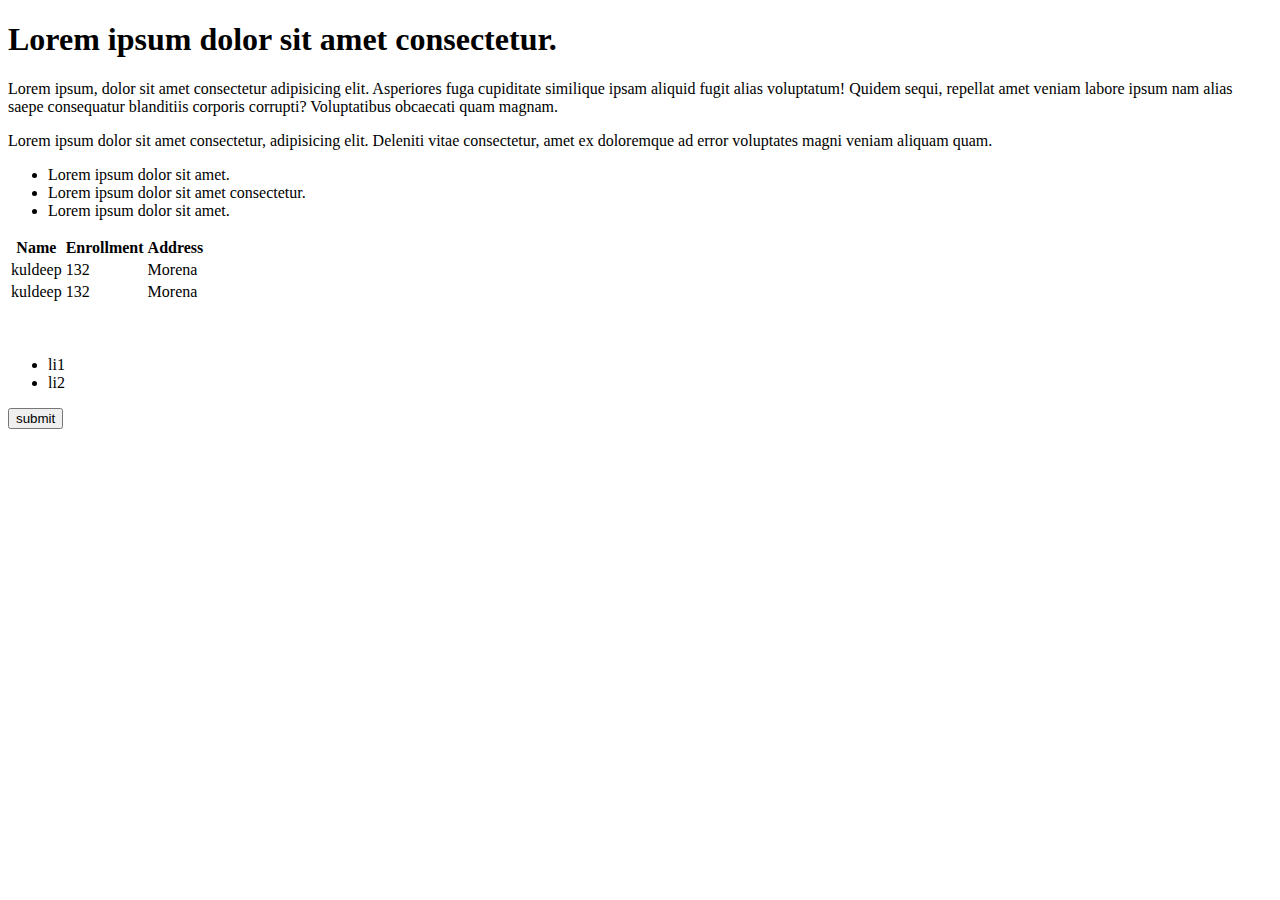
==== index.html @ 4f868965 "Added by Monu" ====
<!DOCTYPE html>
<html lang="en">
  <head>
    <meta charset="UTF-8" />
    <meta name="viewport" content="width=device-width, initial-scale=1.0" />
    <title>Document</title>
  </head>
  <body>
    <h1>Lorem ipsum dolor sit amet consectetur.</h1>
    <p>
      Lorem ipsum, dolor sit amet consectetur adipisicing elit. Asperiores fuga
      cupiditate similique ipsam aliquid fugit alias voluptatum! Quidem sequi,
      repellat amet veniam labore ipsum nam alias saepe consequatur blanditiis
      corporis corrupti? Voluptatibus obcaecati quam magnam.
    </p>

    <div>
      Lorem ipsum dolor sit amet consectetur, adipisicing elit. Deleniti vitae
      consectetur, amet ex doloremque ad error voluptates magni veniam aliquam
      quam.
    </div>

    <ul>
      <li>Lorem ipsum dolor sit amet.</li>
      <li>Lorem ipsum dolor sit amet consectetur.</li>
      <li>Lorem ipsum dolor sit amet.</li>
    </ul>

    <table id="table">
      <tbody>
        <tr>
          <th>Name</th>
          <th>Enrollment</th>
          <th>Address</th>
        </tr>
        <tr>
          <td>kuldeep</td>
          <td>132</td>
          <td>Morena</td>
        </tr>

        <tr>
          <td>kuldeep</td>
          <td>132</td>
          <td>Morena</td>
        </tr>
      </tbody>
    </table>
    <br /><br />

    <ul>
      <li>li1</li>
      <li>li2</li>
    </ul>

    <button onclick="check()">submit</button>
    <script src="script.js"></script>
  </body>
</html>
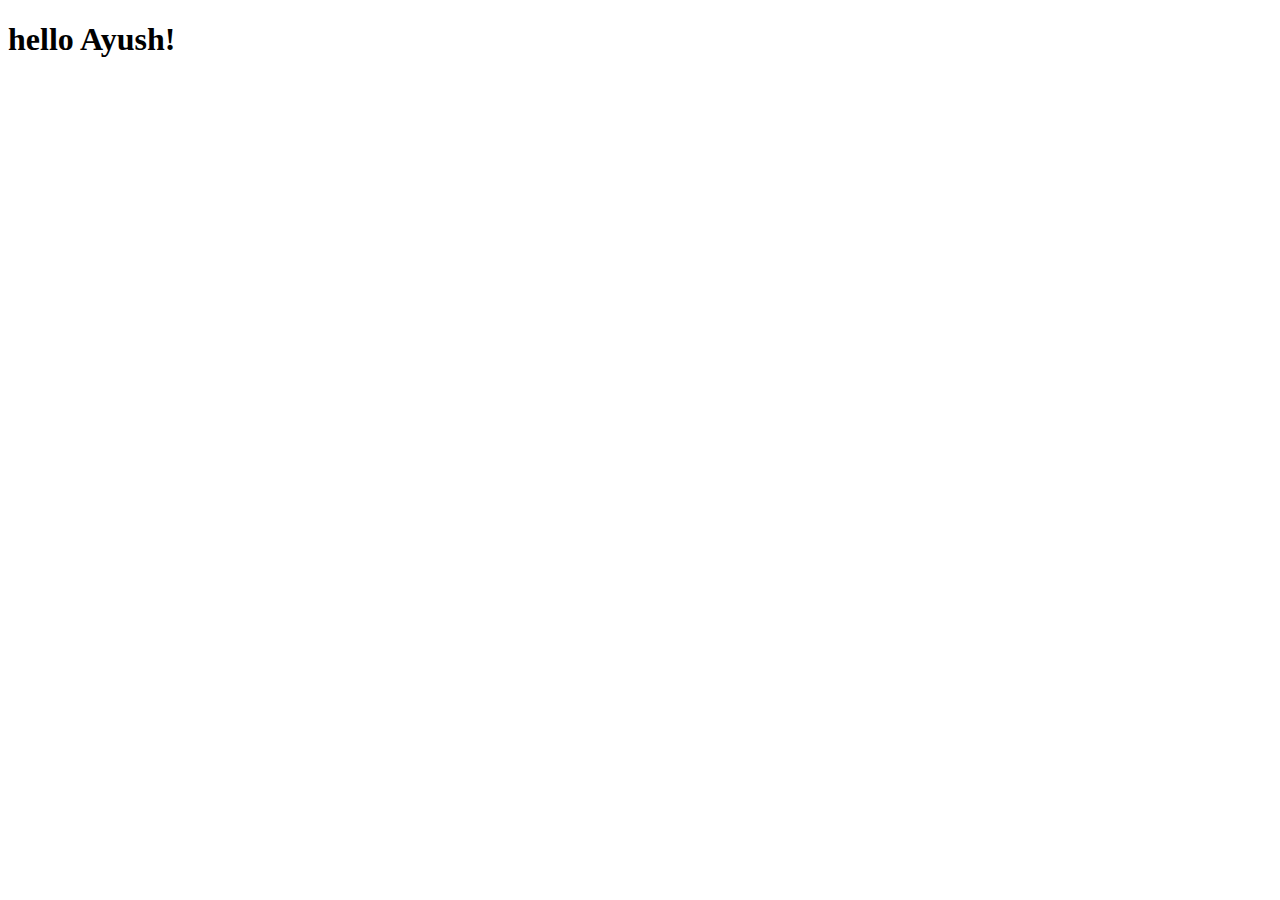
==== commit 90aa2019: "new index file" ====
--- a/index.html
+++ b/index.html
@@ -1,59 +1,11 @@
 <!DOCTYPE html>
 <html lang="en">
-  <head>
-    <meta charset="UTF-8" />
-    <meta name="viewport" content="width=device-width, initial-scale=1.0" />
-    <title>Document</title>
-  </head>
-  <body>
-    <h1>Lorem ipsum dolor sit amet consectetur.</h1>
-    <p>
-      Lorem ipsum, dolor sit amet consectetur adipisicing elit. Asperiores fuga
-      cupiditate similique ipsam aliquid fugit alias voluptatum! Quidem sequi,
-      repellat amet veniam labore ipsum nam alias saepe consequatur blanditiis
-      corporis corrupti? Voluptatibus obcaecati quam magnam.
-    </p>
-
-    <div>
-      Lorem ipsum dolor sit amet consectetur, adipisicing elit. Deleniti vitae
-      consectetur, amet ex doloremque ad error voluptates magni veniam aliquam
-      quam.
-    </div>
-
-    <ul>
-      <li>Lorem ipsum dolor sit amet.</li>
-      <li>Lorem ipsum dolor sit amet consectetur.</li>
-      <li>Lorem ipsum dolor sit amet.</li>
-    </ul>
-
-    <table id="table">
-      <tbody>
-        <tr>
-          <th>Name</th>
-          <th>Enrollment</th>
-          <th>Address</th>
-        </tr>
-        <tr>
-          <td>kuldeep</td>
-          <td>132</td>
-          <td>Morena</td>
-        </tr>
-
-        <tr>
-          <td>kuldeep</td>
-          <td>132</td>
-          <td>Morena</td>
-        </tr>
-      </tbody>
-    </table>
-    <br /><br />
-
-    <ul>
-      <li>li1</li>
-      <li>li2</li>
-    </ul>
-
-    <button onclick="check()">submit</button>
-    <script src="script.js"></script>
-  </body>
-</html>
+<head>
+    <meta charset="UTF-8">
+    <meta name="viewport" content="width=device-width, initial-scale=1.0">
+    <title>Index by Ayush</title>
+</head>
+<body>
+    <h1>hello Ayush!</h1>
+</body>
+</html>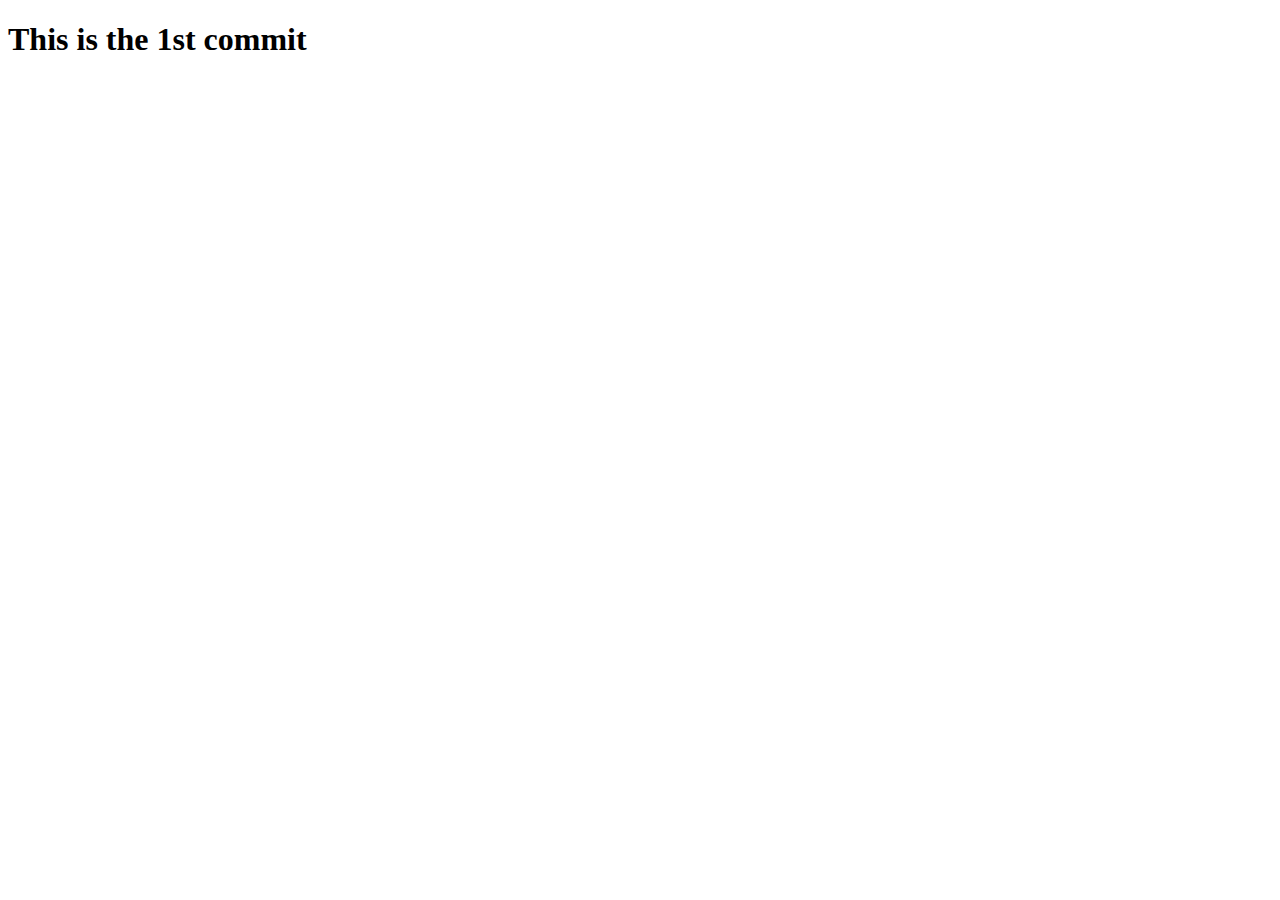
==== commit d304dcff: "1st commit" ====
--- a/index.html
+++ b/index.html
@@ -3,9 +3,10 @@
 <head>
     <meta charset="UTF-8">
     <meta name="viewport" content="width=device-width, initial-scale=1.0">
-    <title>Index by Ayush</title>
+    <title>Document</title>
 </head>
 <body>
-    <h1>hello Ayush!</h1>
+    
+    <h1>This is the 1st commit</h1>
 </body>
 </html>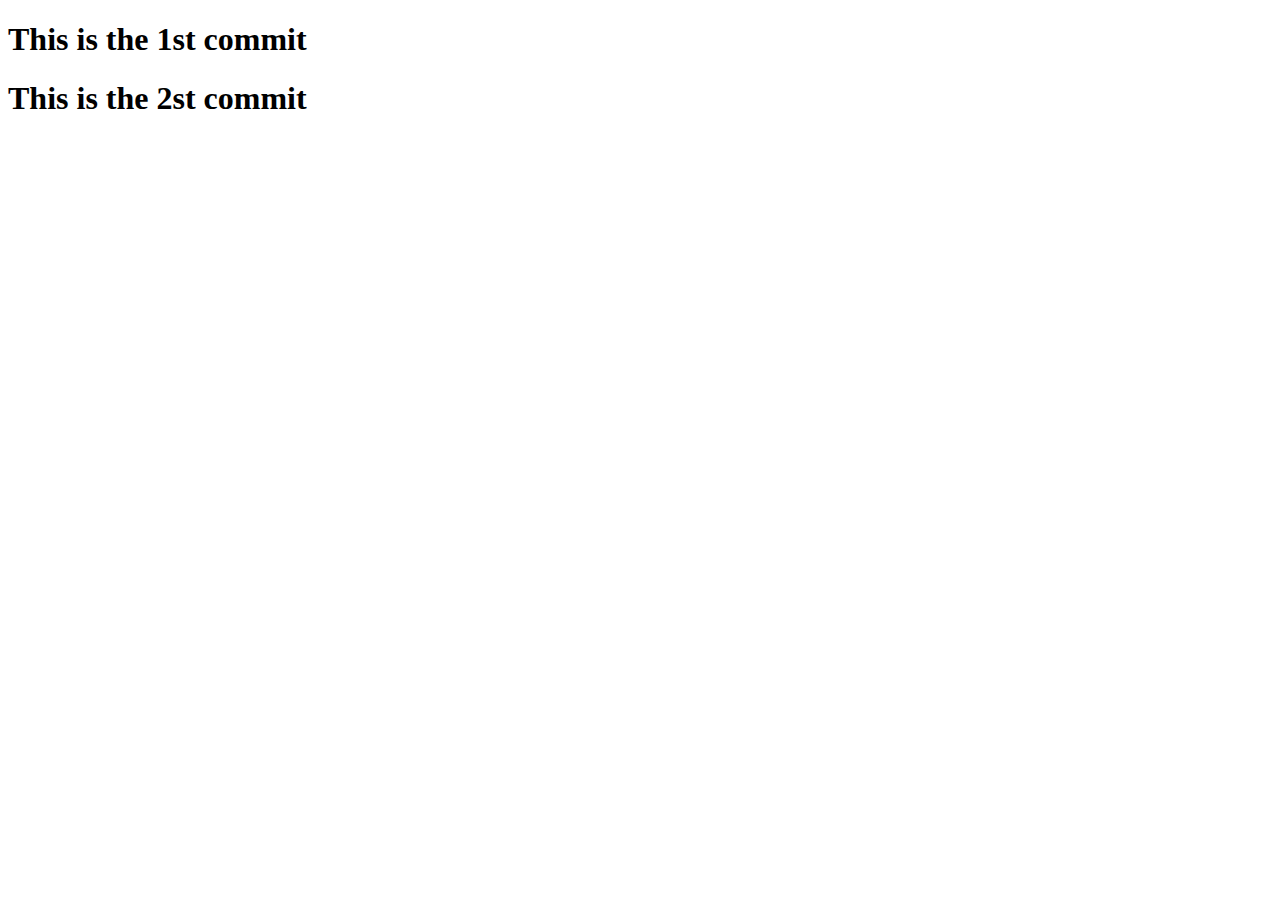
==== commit 1a664465: "2st commit" ====
--- a/index.html
+++ b/index.html
@@ -8,5 +8,6 @@
 <body>
     
     <h1>This is the 1st commit</h1>
+    <h1>This is the 2st commit</h1>
 </body>
 </html>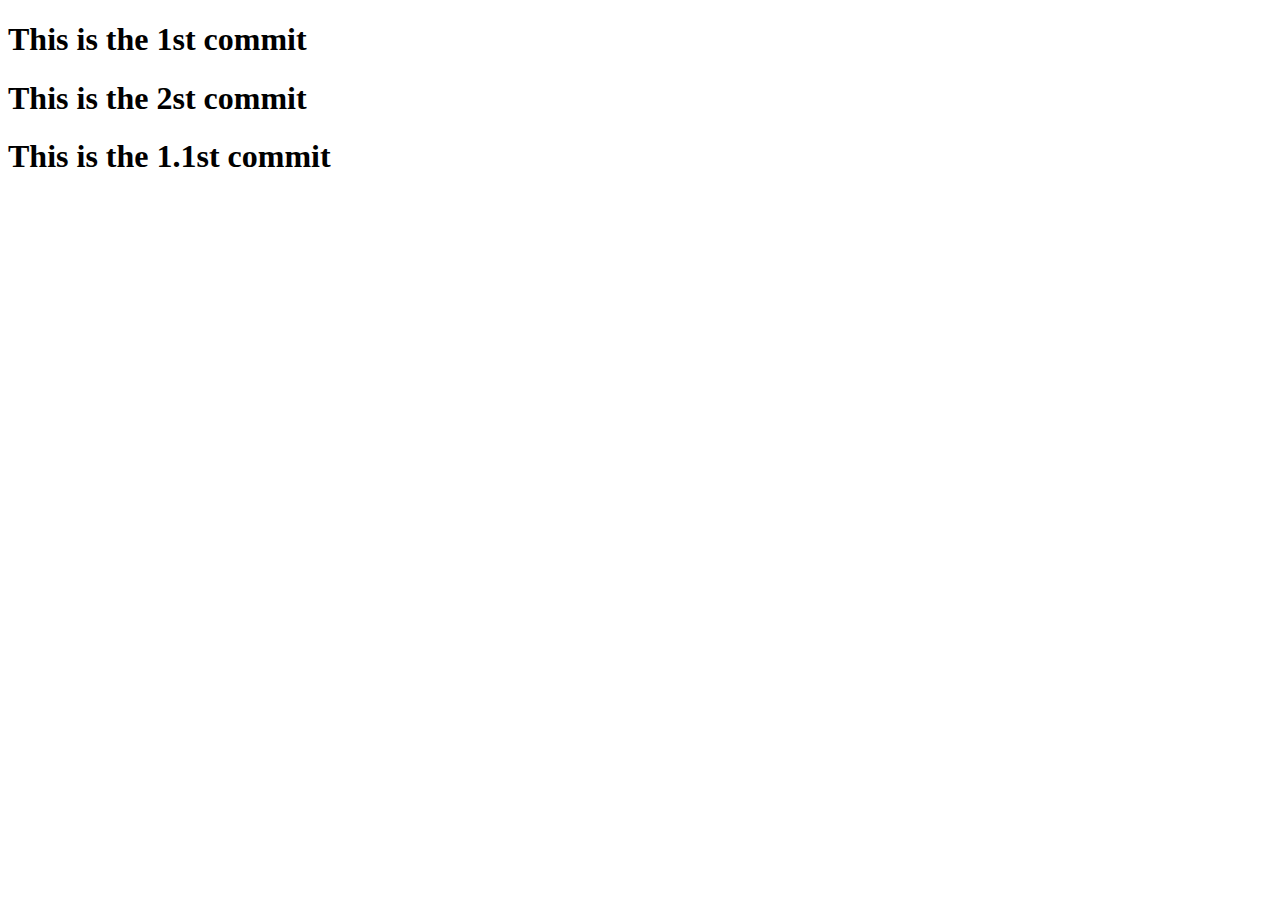
==== commit 17a556b3: "1.1st commit" ====
--- a/index.html
+++ b/index.html
@@ -9,5 +9,6 @@
     
     <h1>This is the 1st commit</h1>
     <h1>This is the 2st commit</h1>
+    <h1>This is the 1.1st commit</h1>
 </body>
 </html>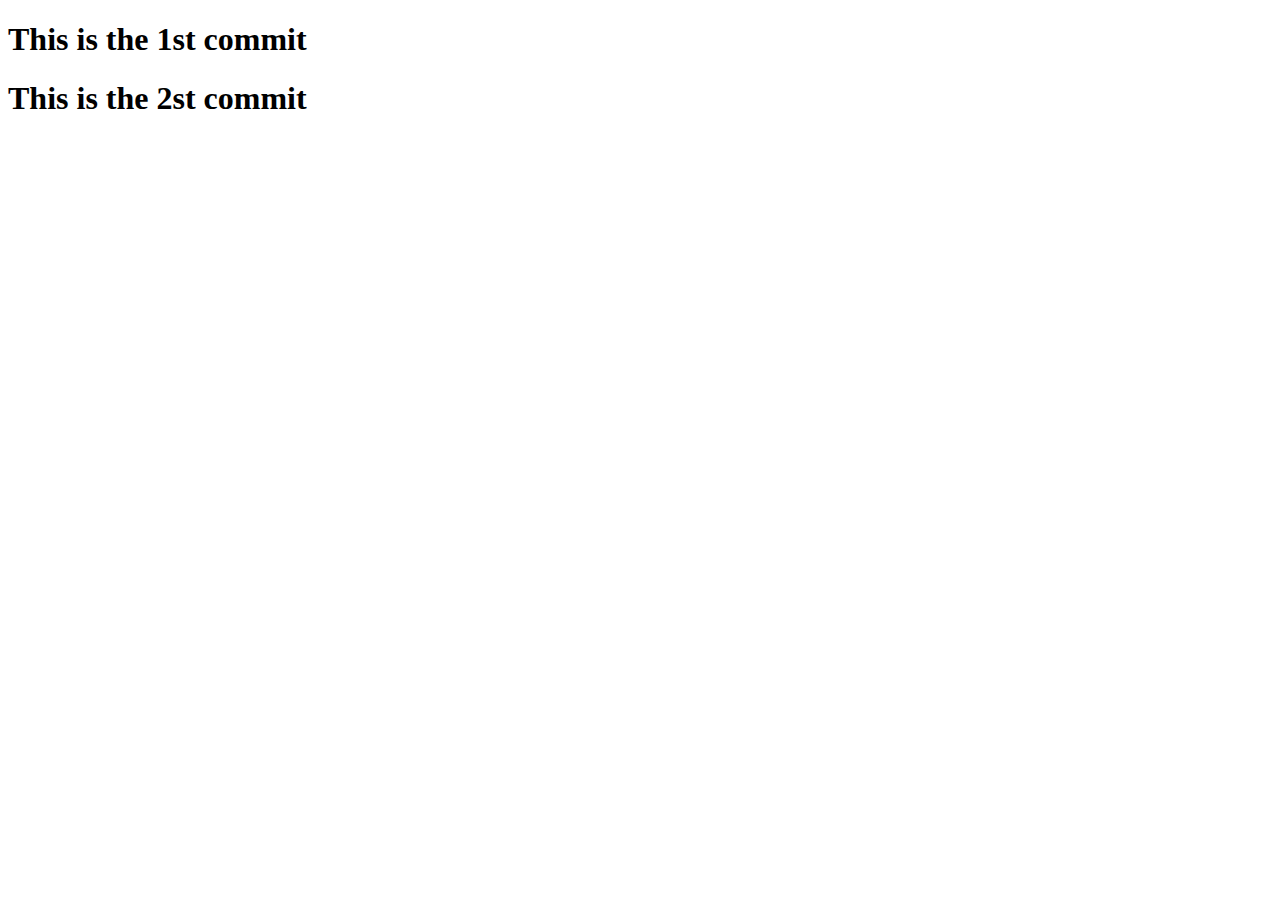
==== commit 08e5a486: "Merge branch 'master' of https://github.com/monu-rathor/Kuldeep" ====
--- a/index.html
+++ b/index.html
@@ -9,6 +9,5 @@
     
     <h1>This is the 1st commit</h1>
     <h1>This is the 2st commit</h1>
-    <h1>This is the 1.1st commit</h1>
 </body>
 </html>